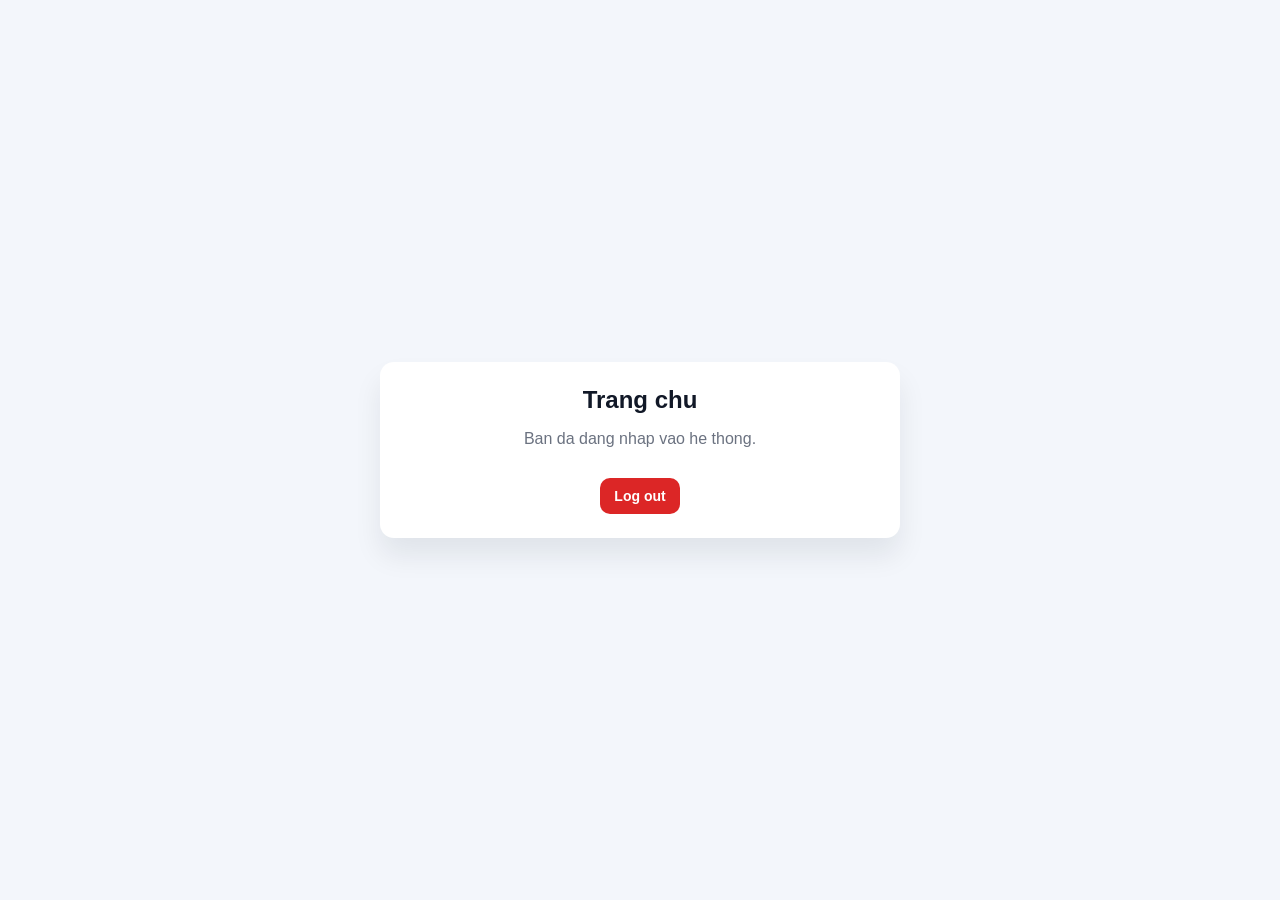
==== src/main/resources/static/home.html @ 23cc02ee "feat(auth): improve login UX and backend flow - Add React login page and redirects (/ -> /login.html" ====
<!DOCTYPE html>
<html lang="en">
<head>
    <meta charset="UTF-8">
    <meta name="viewport" content="width=device-width, initial-scale=1.0">
    <title>Home</title>
    <style>
        * { box-sizing: border-box; font-family: "Segoe UI", Arial, sans-serif; }
        body { margin: 0; background: #f3f6fb; color: #111827; }
        main { min-height: 100vh; display: grid; place-items: center; padding: 24px; }
        .card {
            width: 100%;
            max-width: 520px;
            background: #fff;
            border-radius: 14px;
            box-shadow: 0 18px 28px rgba(15, 23, 42, 0.08);
            padding: 24px;
            text-align: center;
        }
        h1 { margin: 0 0 8px; }
        .success { color: #15803d; font-weight: 700; font-size: 20px; }
        .muted { color: #6b7280; }
        .hidden { display: none; }
        .logout-btn {
            margin-top: 14px;
            border: none;
            border-radius: 10px;
            background: #dc2626;
            color: #fff;
            font-size: 14px;
            font-weight: 600;
            padding: 10px 14px;
            cursor: pointer;
        }
    </style>
</head>
<body>
<main>
    <section class="card">
        <h1>Trang chu</h1>
        <p id="success-text" class="success hidden">success</p>
        <p class="muted">Ban da dang nhap vao he thong.</p>
        <button id="logout-btn" class="logout-btn" type="button">Log out</button>
    </section>
</main>
<script>
    (function () {
        const status = sessionStorage.getItem("login_status");
        const successText = document.getElementById("success-text");
        if (status === "success") {
            successText.classList.remove("hidden");
            sessionStorage.removeItem("login_status");
        }

        document.getElementById("logout-btn").addEventListener("click", function () {
            localStorage.removeItem("auth_token");
            sessionStorage.removeItem("login_status");
            window.location.href = "/login.html";
        });
    })();
</script>
</body>
</html>
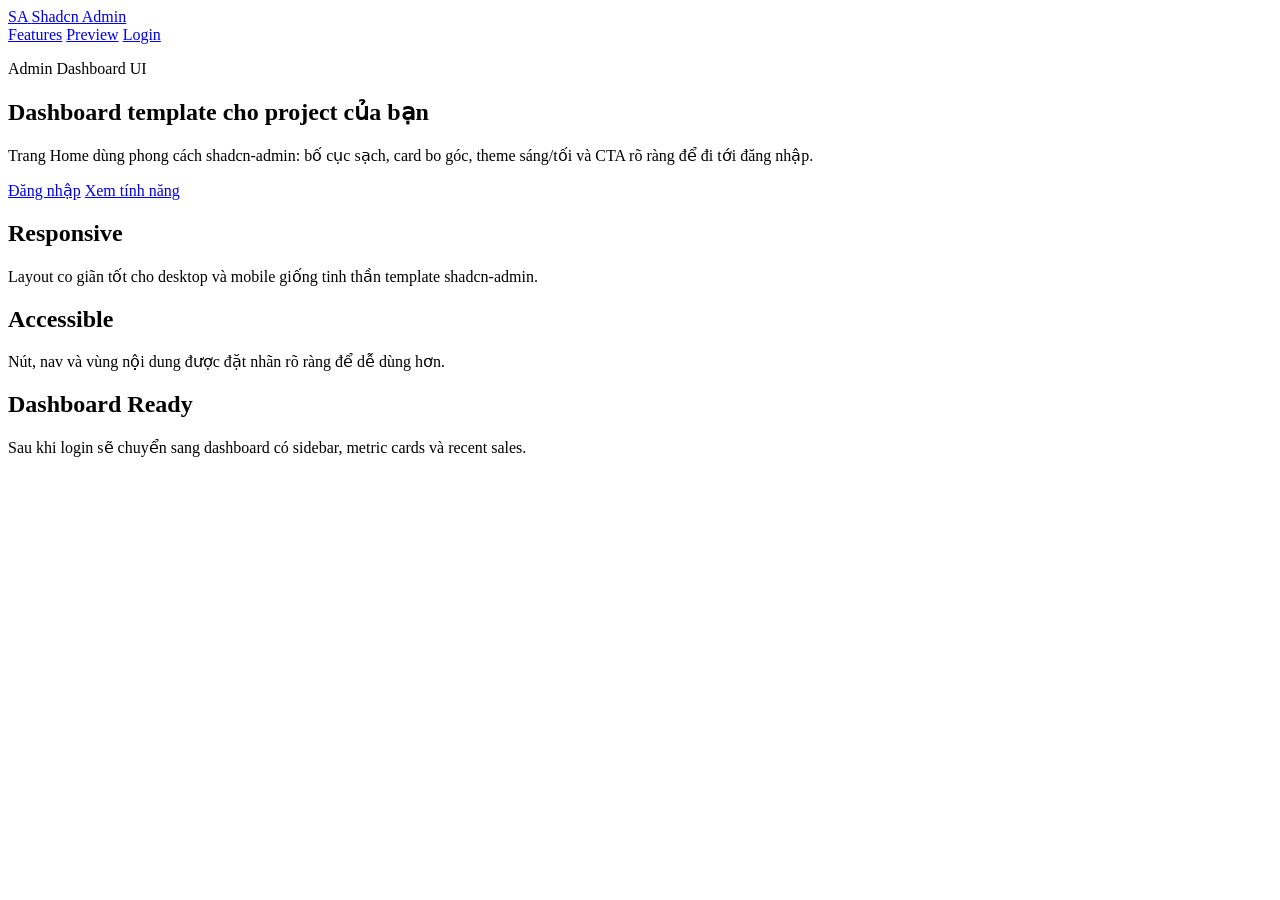
==== commit 0aace35d: "update home project" ====
--- a/src/main/resources/static/home.html
+++ b/src/main/resources/static/home.html
@@ -1,63 +1,62 @@
 <!DOCTYPE html>
-<html lang="en">
+<html lang="vi">
 <head>
     <meta charset="UTF-8">
     <meta name="viewport" content="width=device-width, initial-scale=1.0">
-    <title>Home</title>
-    <style>
-        * { box-sizing: border-box; font-family: "Segoe UI", Arial, sans-serif; }
-        body { margin: 0; background: #f3f6fb; color: #111827; }
-        main { min-height: 100vh; display: grid; place-items: center; padding: 24px; }
-        .card {
-            width: 100%;
-            max-width: 520px;
-            background: #fff;
-            border-radius: 14px;
-            box-shadow: 0 18px 28px rgba(15, 23, 42, 0.08);
-            padding: 24px;
-            text-align: center;
-        }
-        h1 { margin: 0 0 8px; }
-        .success { color: #15803d; font-weight: 700; font-size: 20px; }
-        .muted { color: #6b7280; }
-        .hidden { display: none; }
-        .logout-btn {
-            margin-top: 14px;
-            border: none;
-            border-radius: 10px;
-            background: #dc2626;
-            color: #fff;
-            font-size: 14px;
-            font-weight: 600;
-            padding: 10px 14px;
-            cursor: pointer;
-        }
-    </style>
+    <title>Trang chủ</title>
+    <link rel="stylesheet" href="/home.css">
 </head>
 <body>
-<main>
-    <section class="card">
-        <h1>Trang chu</h1>
-        <p id="success-text" class="success hidden">success</p>
-        <p class="muted">Ban da dang nhap vao he thong.</p>
-        <button id="logout-btn" class="logout-btn" type="button">Log out</button>
+<main class="home-page" aria-label="Trang chủ">
+    <header class="home-header">
+        <a class="brand" href="/home.html">
+            <span class="brand-mark">SA</span>
+            <span>Shadcn Admin</span>
+        </a>
+        <nav class="home-nav" aria-label="Điều hướng">
+            <a href="#features">Features</a>
+            <a href="#preview">Preview</a>
+            <a class="login-button" href="/login.html" aria-label="Chuyển đến trang đăng nhập">Login</a>
+        </nav>
+    </header>
+
+    <section class="hero" id="preview">
+        <div class="hero-copy">
+            <p class="eyebrow">Admin Dashboard UI</p>
+            <h1>Dashboard template cho project của bạn</h1>
+            <p>
+                Trang Home dùng phong cách shadcn-admin: bố cục sạch, card bo góc, theme sáng/tối và CTA rõ ràng để đi tới đăng nhập.
+            </p>
+            <div class="hero-actions">
+                <a class="primary-button" href="/login.html">Đăng nhập</a>
+                <a class="secondary-button" href="#features">Xem tính năng</a>
+            </div>
+        </div>
+
+        <div class="preview-card" aria-label="Ảnh nền project">
+            <div class="preview-topbar">
+                <span></span>
+                <span></span>
+                <span></span>
+            </div>
+            <div class="preview-image"></div>
+        </div>
+    </section>
+
+    <section id="features" class="feature-grid" aria-label="Tính năng">
+        <article class="feature-card">
+            <h2>Responsive</h2>
+            <p>Layout co giãn tốt cho desktop và mobile giống tinh thần template shadcn-admin.</p>
+        </article>
+        <article class="feature-card">
+            <h2>Accessible</h2>
+            <p>Nút, nav và vùng nội dung được đặt nhãn rõ ràng để dễ dùng hơn.</p>
+        </article>
+        <article class="feature-card">
+            <h2>Dashboard Ready</h2>
+            <p>Sau khi login sẽ chuyển sang dashboard có sidebar, metric cards và recent sales.</p>
+        </article>
     </section>
 </main>
-<script>
-    (function () {
-        const status = sessionStorage.getItem("login_status");
-        const successText = document.getElementById("success-text");
-        if (status === "success") {
-            successText.classList.remove("hidden");
-            sessionStorage.removeItem("login_status");
-        }
-
-        document.getElementById("logout-btn").addEventListener("click", function () {
-            localStorage.removeItem("auth_token");
-            sessionStorage.removeItem("login_status");
-            window.location.href = "/login.html";
-        });
-    })();
-</script>
 </body>
 </html>
